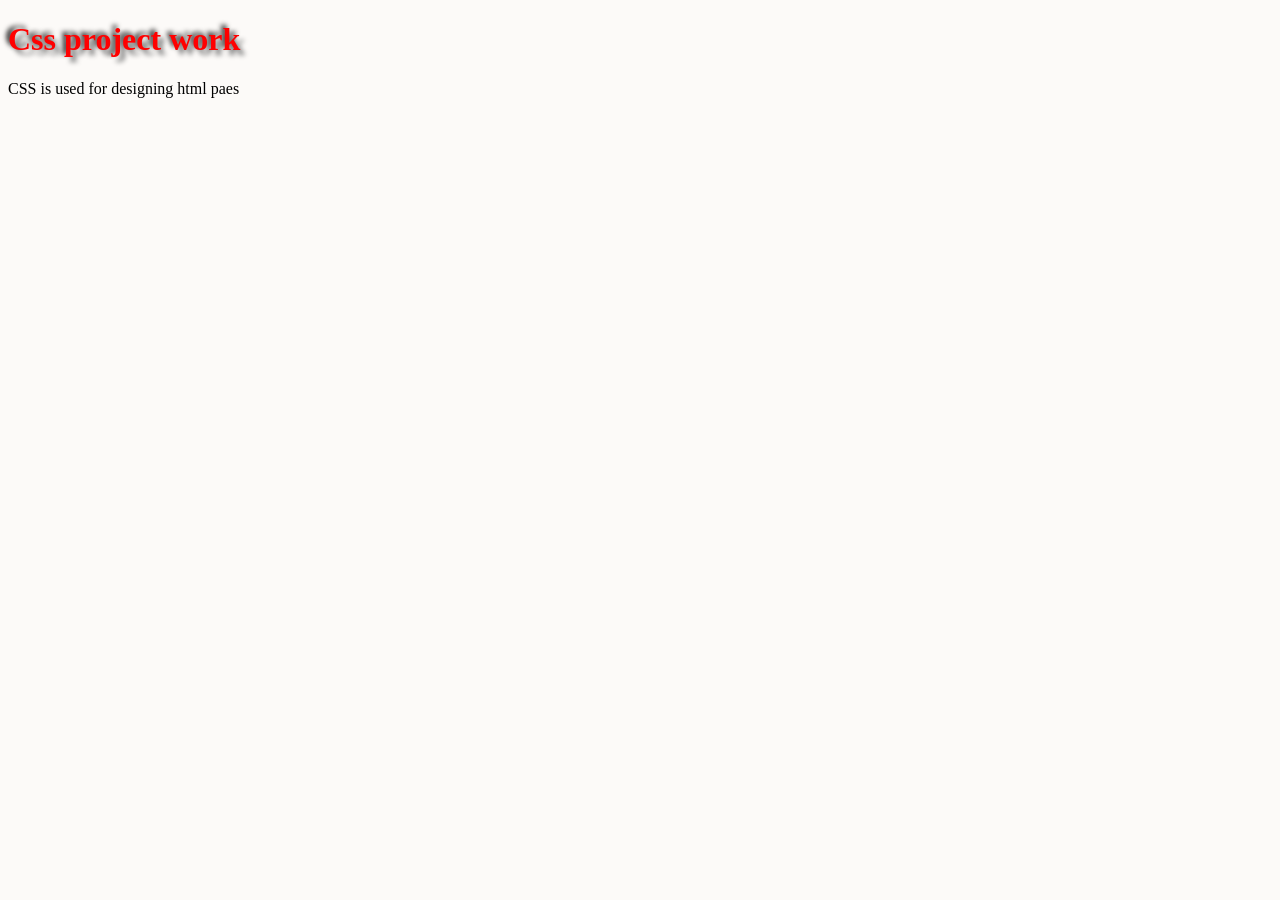
==== index.html @ 14a4b6b6 "initial" ====
<!DOCTYPE html>
<html lang="en">
<head>
    <meta charset="UTF-8">
    <meta name="viewport" content="width=device-width, initial-scale=1.0">
    <title>Document</title>
    <link rel="stylesheet" href="styles.css">
</head>
<body>
    <h1>Css project work</h1>
    <p>CSS is used for designing html paes</p>
    
</body>
</html>
---- styles.css ----
body{
    
    background-color: hsl(40, 33%, 98%);
    color: black;
}
h1{
   color: red;
   text-shadow: 5px 5px 5px gray,-3px -3px 5px rgb(30, 29, 29);
}
h1:hover{
    background-color: brown;
    color:blue;
    font-size: 40px;
}
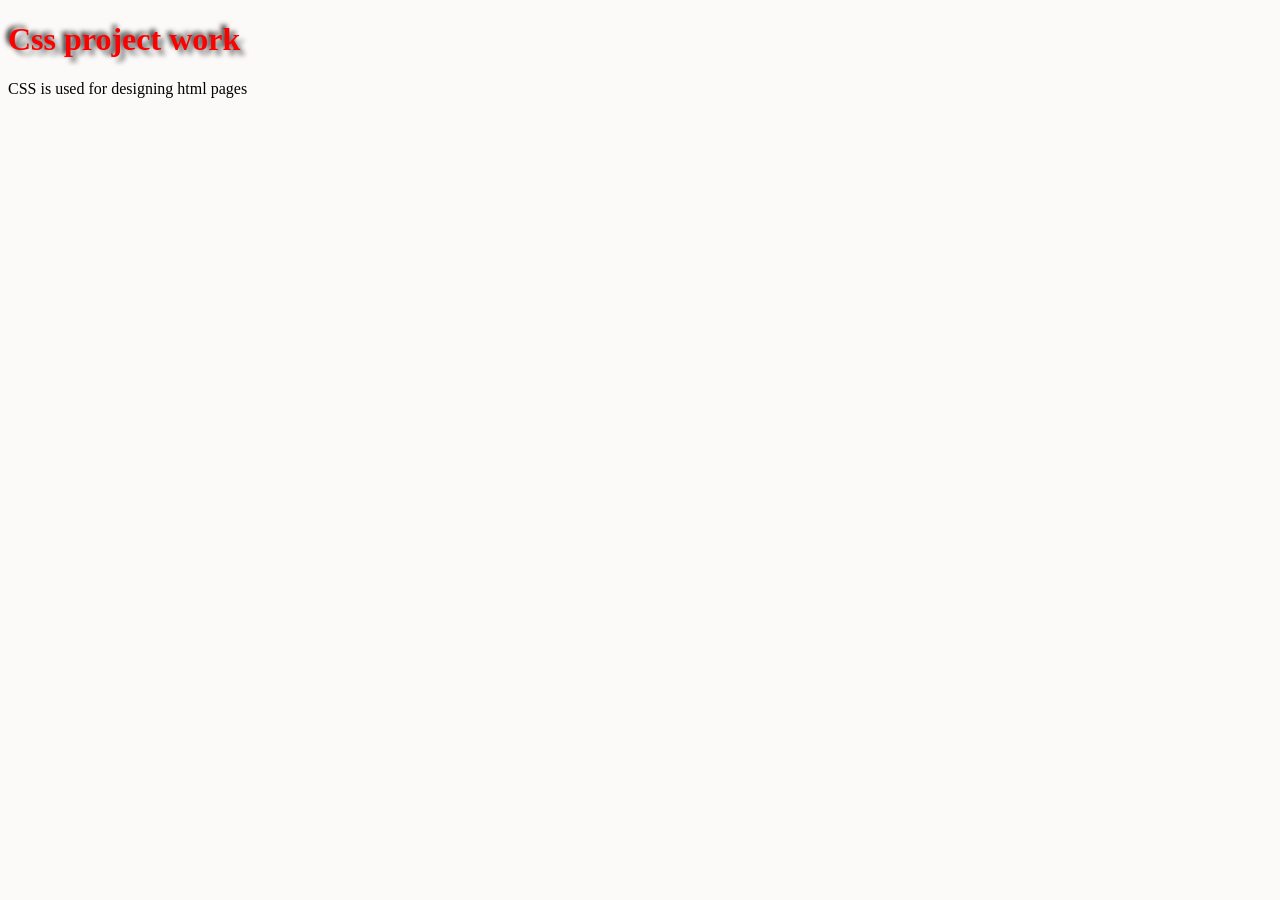
==== commit 8f20fa5d: "update index.html" ====
--- a/index.html
+++ b/index.html
@@ -8,7 +8,7 @@
 </head>
 <body>
     <h1>Css project work</h1>
-    <p>CSS is used for designing html paes</p>
+    <p>CSS is used for designing html pages</p>
     
 </body>
 </html>
